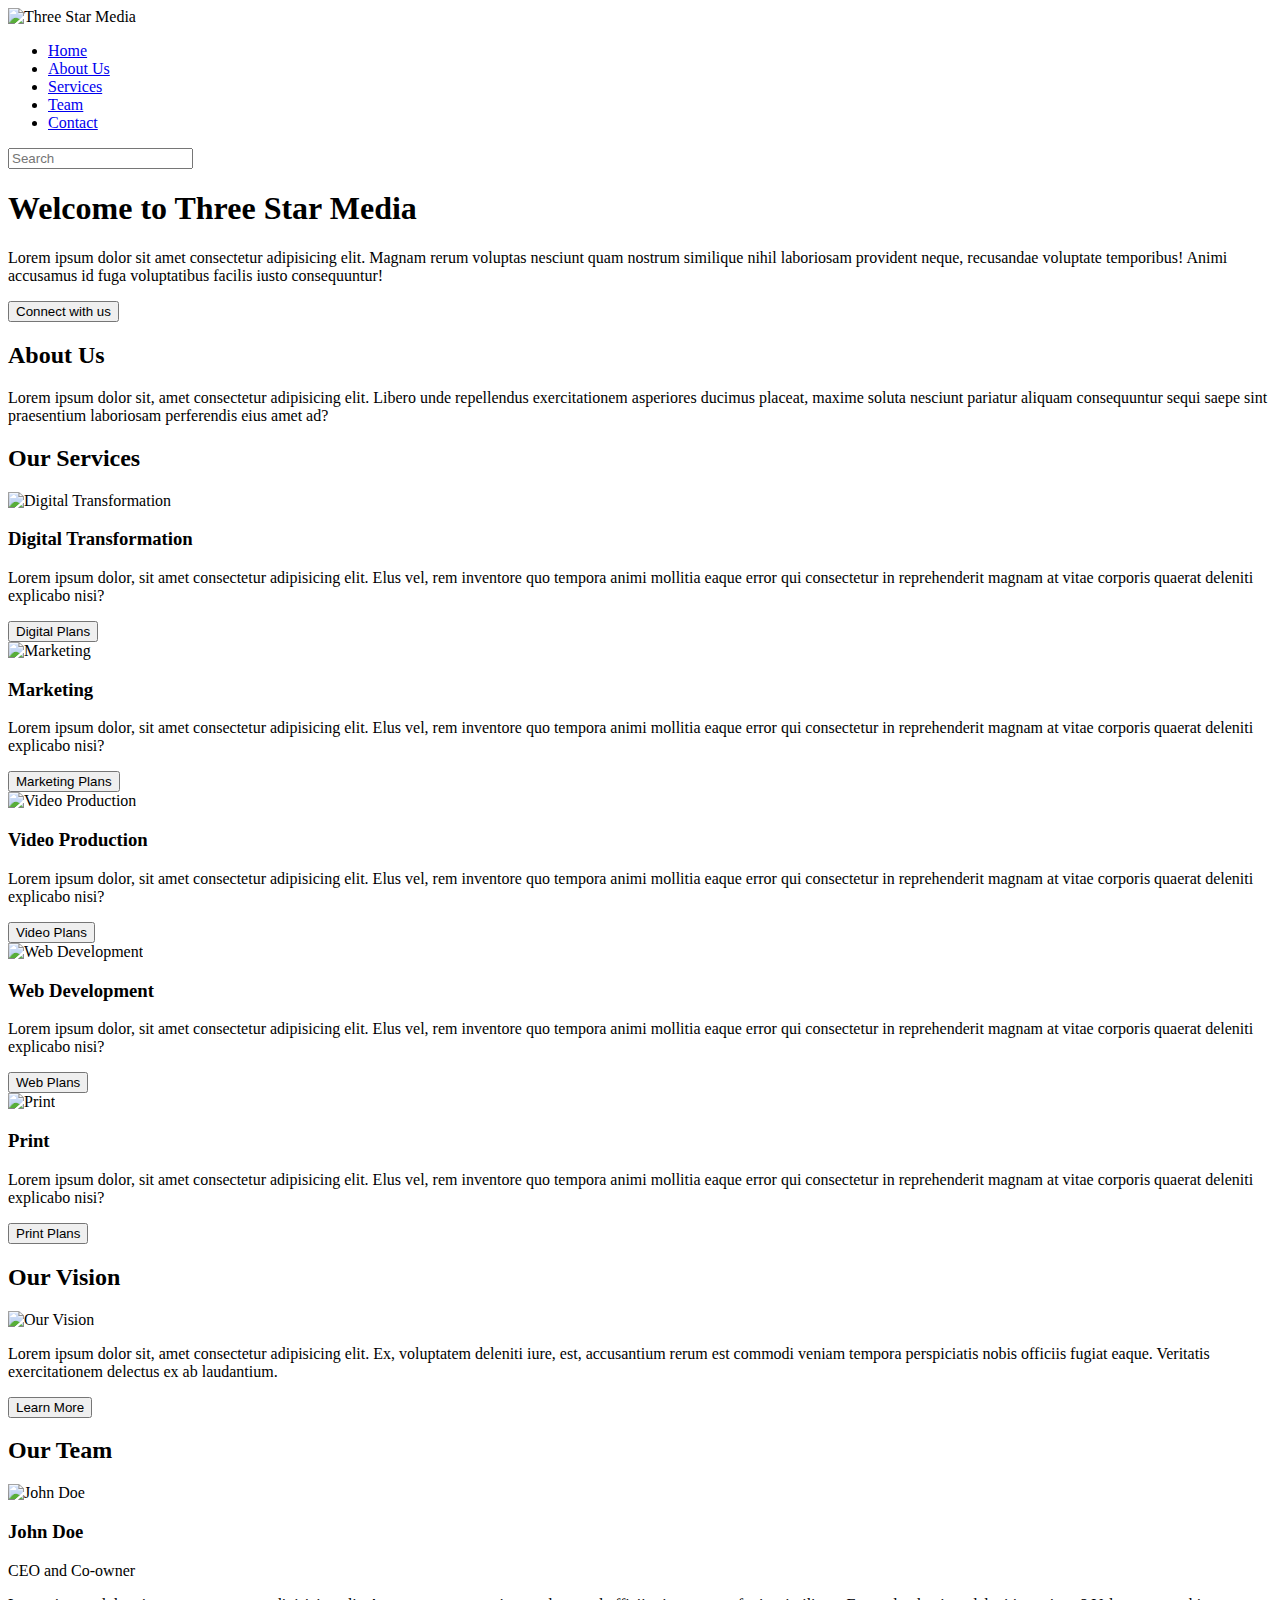
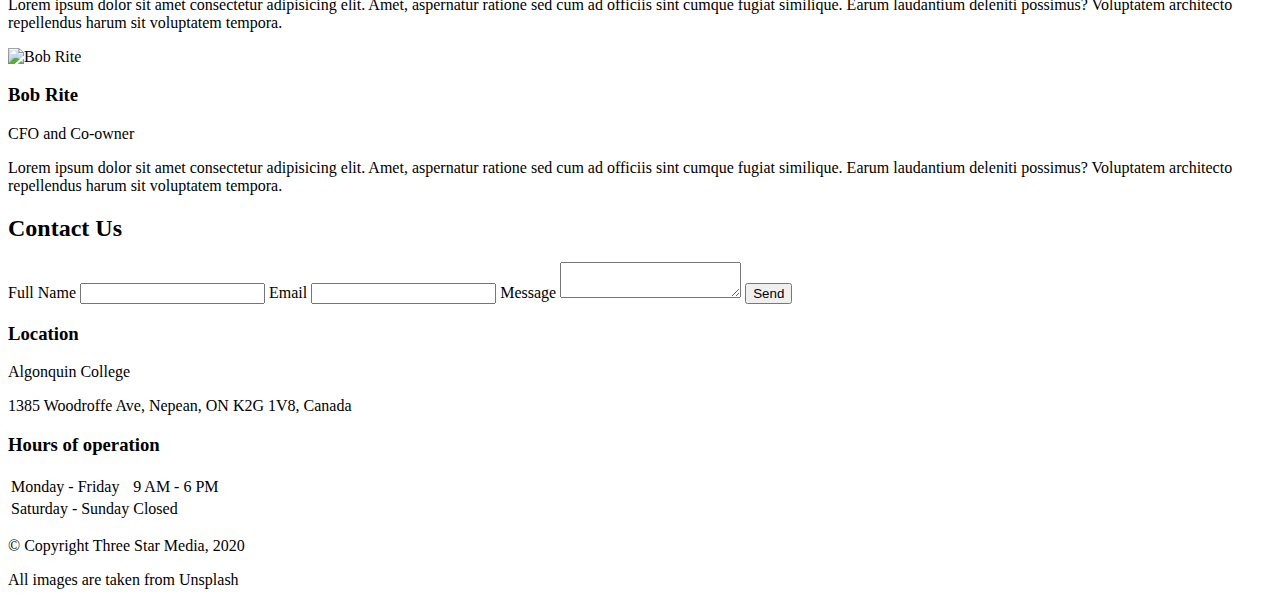
==== final-project/index.html @ f493f19f "update" ====
<!DOCTYPE html>
<html lang="en">
<head>
    <meta charset="UTF-8">
    <meta name="viewport" content="width=device-width, initial-scale=1.0">
    <title>Three Star Media</title>
    <link rel="stylesheet" href="styles.css">
</head>
<body>
    <header>
        <div class="header-container">
            <div class="logo">
                <img src="Images/logo.png" alt="Three Star Media">
            </div>
            <nav>
                <ul>
                    <li><a href="#">Home</a></li>
                    <li><a href="#">About Us</a></li>
                    <li><a href="#">Services</a></li>
                    <li><a href="#">Team</a></li>
                    <li><a href="#">Contact</a></li>
                </ul>
            </nav>
            <div class="search">
                <input type="text" placeholder="Search">
            </div>
        </div>
    </header>

    <main>
        <section class="welcome">
            <div class="welcome-container">
                <h1>Welcome to Three Star Media</h1>
                <p>Lorem ipsum dolor sit amet consectetur adipisicing elit. Magnam rerum voluptas nesciunt quam nostrum similique nihil laboriosam provident neque, recusandae voluptate temporibus! Animi accusamus id fuga voluptatibus facilis iusto consequuntur!</p>
                <button class="connect-button">Connect with us</button>
            </div>
        </section>
        <section class="about-us">
            <h2>About Us</h2>
            <p>Lorem ipsum dolor sit, amet consectetur adipisicing elit. Libero unde repellendus exercitationem asperiores ducimus placeat, maxime soluta nesciunt pariatur aliquam consequuntur sequi saepe sint praesentium laboriosam perferendis eius amet ad?</p>
        </section>
        <section class="services">
            <h2>Our Services</h2>
            <div class="service-item">
                <img src="Images/digital.jpg" alt="Digital Transformation">
                <div class="text-overlay">
                    <h3>Digital Transformation</h3>
                    <p>Lorem ipsum dolor, sit amet consectetur adipisicing elit. Elus vel, rem inventore quo tempora animi mollitia eaque error qui consectetur in reprehenderit magnam at vitae corporis quaerat deleniti explicabo nisi?</p>
                    <button>Digital Plans</button>
                </div>
            </div>
            <div class="service-item">
                <img src="Images/marketing.jpg" alt="Marketing">
                <div class="text-overlay">
                    <h3>Marketing</h3>
                    <p>Lorem ipsum dolor, sit amet consectetur adipisicing elit. Elus vel, rem inventore quo tempora animi mollitia eaque error qui consectetur in reprehenderit magnam at vitae corporis quaerat deleniti explicabo nisi?</p>
                    <button>Marketing Plans</button>
                </div>
            </div>
            <div class="service-item">
                <img src="Images/video.jpg" alt="Video Production">
                <div class="text-overlay">
                    <h3>Video Production</h3>
                    <p>Lorem ipsum dolor, sit amet consectetur adipisicing elit. Elus vel, rem inventore quo tempora animi mollitia eaque error qui consectetur in reprehenderit magnam at vitae corporis quaerat deleniti explicabo nisi?</p>
                    <button>Video Plans</button>
                </div>
            </div>
            <div class="service-item">
                <img src="Images/web.jpg" alt="Web Development">
                <div class="text-overlay">
                    <h3>Web Development</h3>
                    <p>Lorem ipsum dolor, sit amet consectetur adipisicing elit. Elus vel, rem inventore quo tempora animi mollitia eaque error qui consectetur in reprehenderit magnam at vitae corporis quaerat deleniti explicabo nisi?</p>
                    <button>Web Plans</button>
                </div>
            </div>
            <div class="service-item">
                <img src="Images/print.jpg" alt="Print">
                <div class="text-overlay">
                    <h3>Print</h3>
                    <p>Lorem ipsum dolor, sit amet consectetur adipisicing elit. Elus vel, rem inventore quo tempora animi mollitia eaque error qui consectetur in reprehenderit magnam at vitae corporis quaerat deleniti explicabo nisi?</p>
                    <button>Print Plans</button>
                </div>
            </div>
        </section>
        <section class="vision">
            <h2>Our Vision</h2>
            <div class="vision-container">
                <img src="Images/vision.jpg" alt="Our Vision">
                <div class="text-overlay">
                    <p>Lorem ipsum dolor sit, amet consectetur adipisicing elit. Ex, voluptatem deleniti iure, est, accusantium rerum est commodi veniam tempora perspiciatis nobis officiis fugiat eaque. Veritatis exercitationem delectus ex ab laudantium.</p>
                    <button>Learn More</button>
                </div>
            </div>
        </section>
        <section class="team">
            <h2>Our Team</h2>
            <div class="team-member">
                <img src="Images/john.jpg" alt="John Doe">
                <div class="text-overlay">
                    <h3>John Doe</h3>
                    <p>CEO and Co-owner</p>
                    <p>Lorem ipsum dolor sit amet consectetur adipisicing elit. Amet, aspernatur ratione sed cum ad officiis sint cumque fugiat similique. Earum laudantium deleniti possimus? Voluptatem architecto repellendus harum sit voluptatem tempora.</p>
                </div>
            </div>
            <div class="team-member">
                <img src="Images/bob.jpg" alt="Bob Rite">
                <div class="text-overlay">
                    <h3>Bob Rite</h3>
                    <p>CFO and Co-owner</p>
                    <p>Lorem ipsum dolor sit amet consectetur adipisicing elit. Amet, aspernatur ratione sed cum ad officiis sint cumque fugiat similique. Earum laudantium deleniti possimus? Voluptatem architecto repellendus harum sit voluptatem tempora.</p>
                </div>
            </div>
        </section>
        <section class="contact-us">
            <h2>Contact Us</h2>
            <form action="#" method="post">
                <label for="name">Full Name</label>
                <input type="text" id="name" name="name">
                <label for="email">Email</label>
                <input type="email" id="email" name="email">
                <label for="message">Message</label>
                <textarea id="message" name="message"></textarea>
                <button type="submit">Send</button>
            </form>
            <div class="location">
                <h3>Location</h3>
                <p>Algonquin College</p>
                <p>1385 Woodroffe Ave, Nepean, ON K2G 1V8, Canada</p>
                <div id="map"></div>
            </div>
            <div class="hours">
                <h3>Hours of operation</h3>
                <table>
                    <tr>
                        <td>Monday - Friday</td>
                        <td>9 AM - 6 PM</td>
                    </tr>
                    <tr>
                        <td>Saturday - Sunday</td>
                        <td>Closed</td>
                    </tr>
                </table>
            </div>
        </section>
    </main>
    <footer>
        <p>&copy; Copyright Three Star Media, 2020</p>
        <p>All images are taken from Unsplash</p>
    </footer>
</body>
</html>
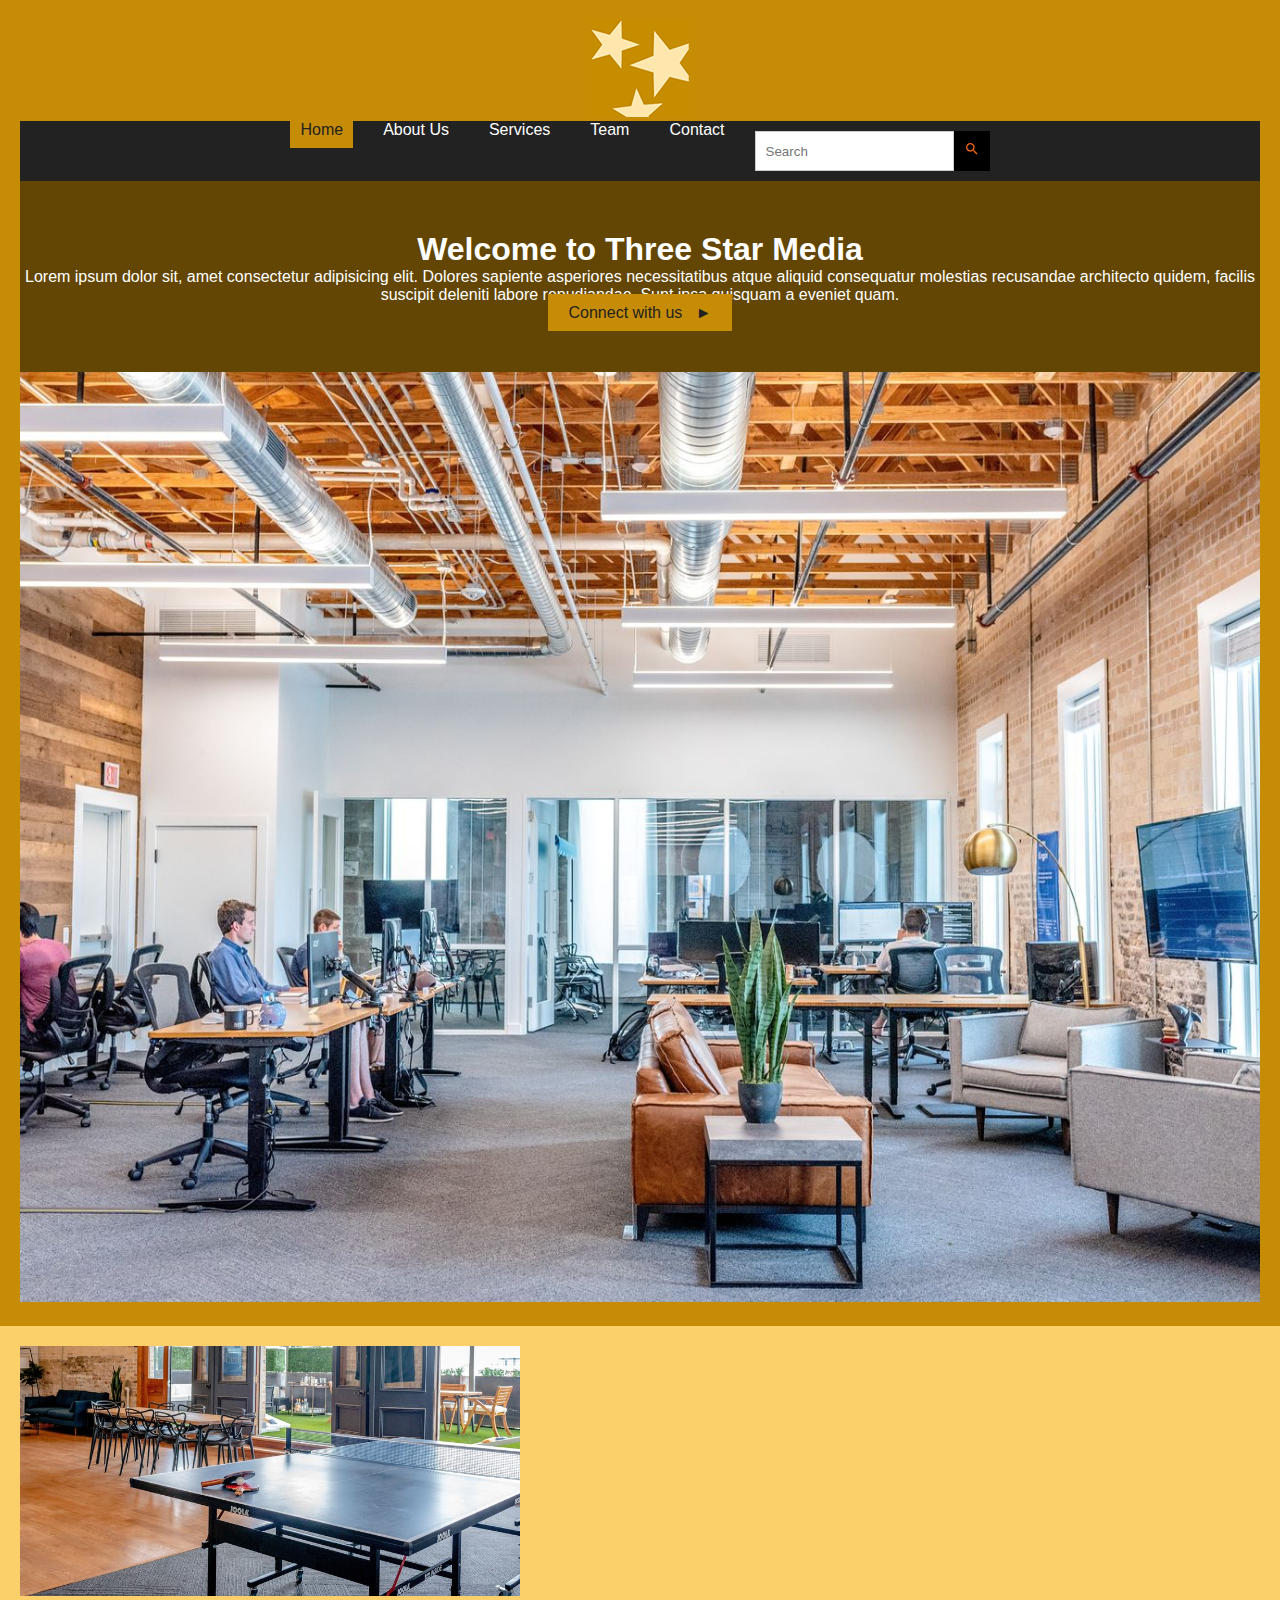
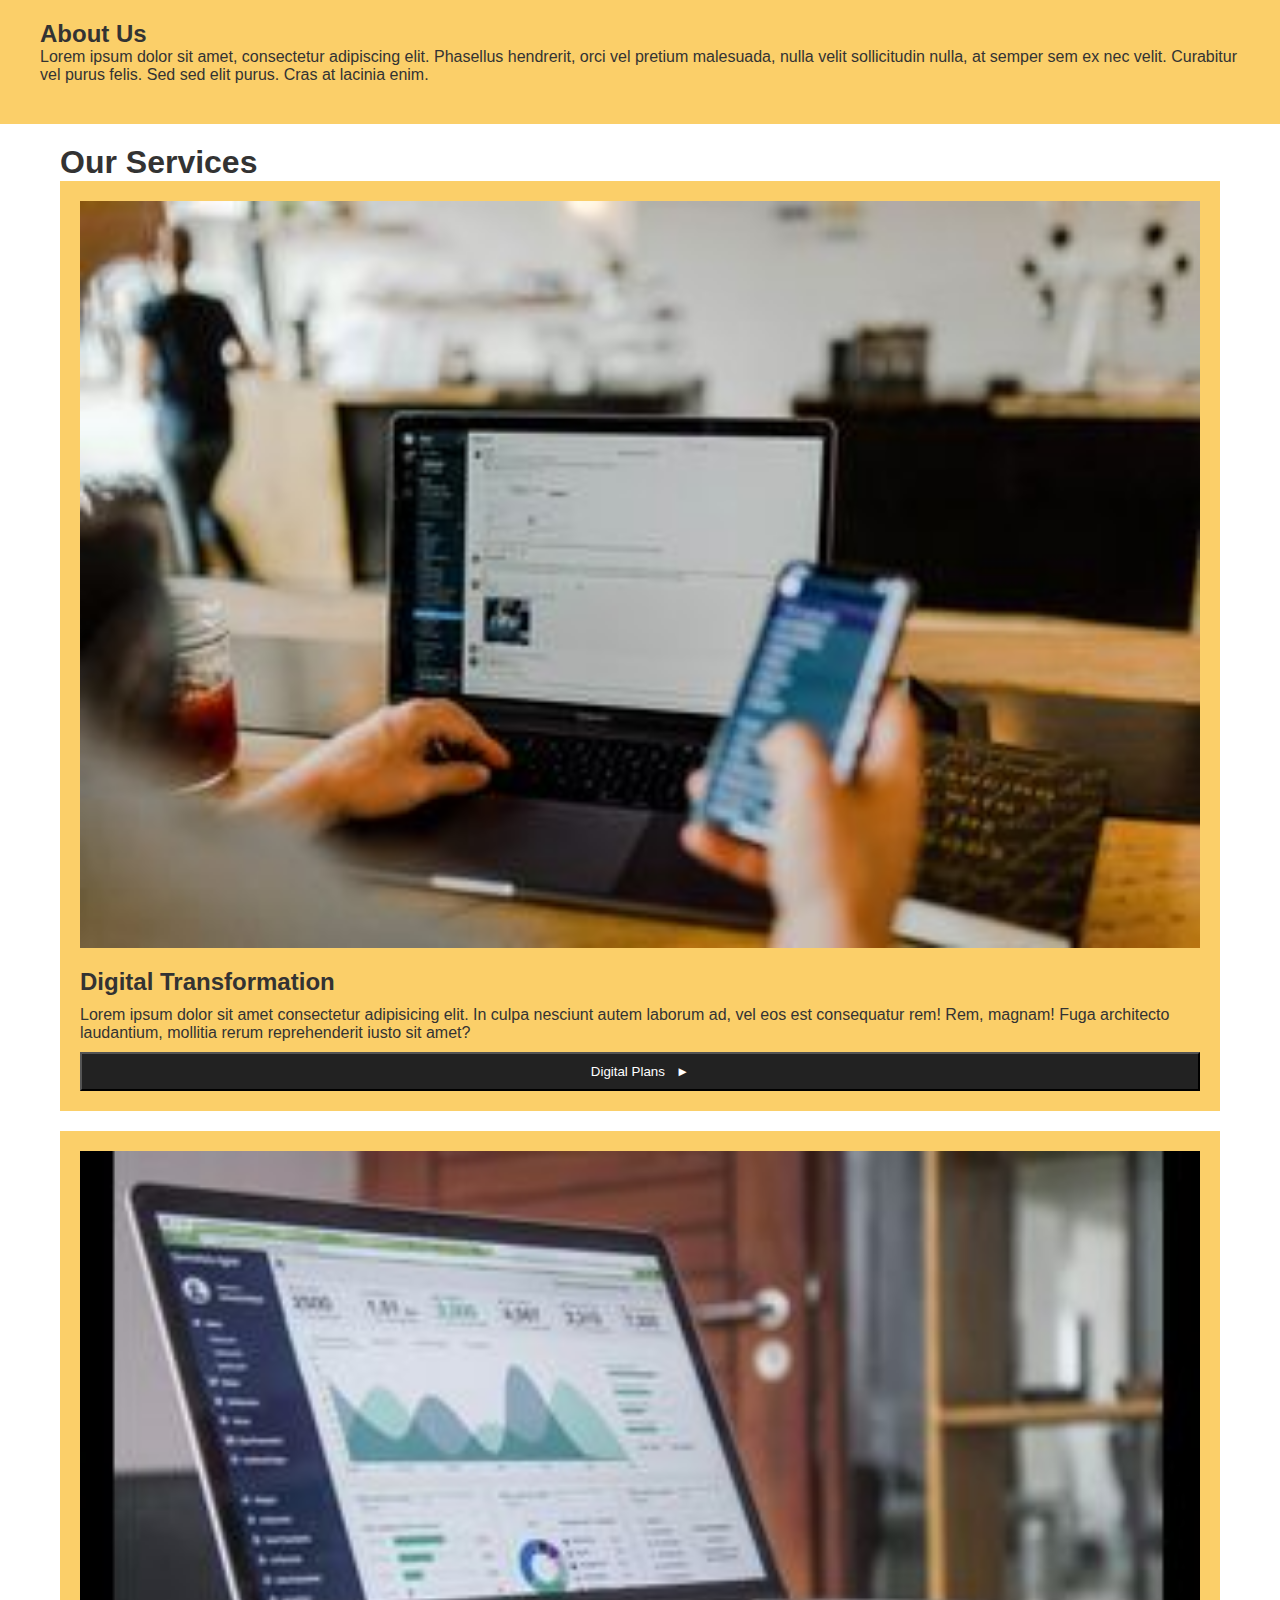
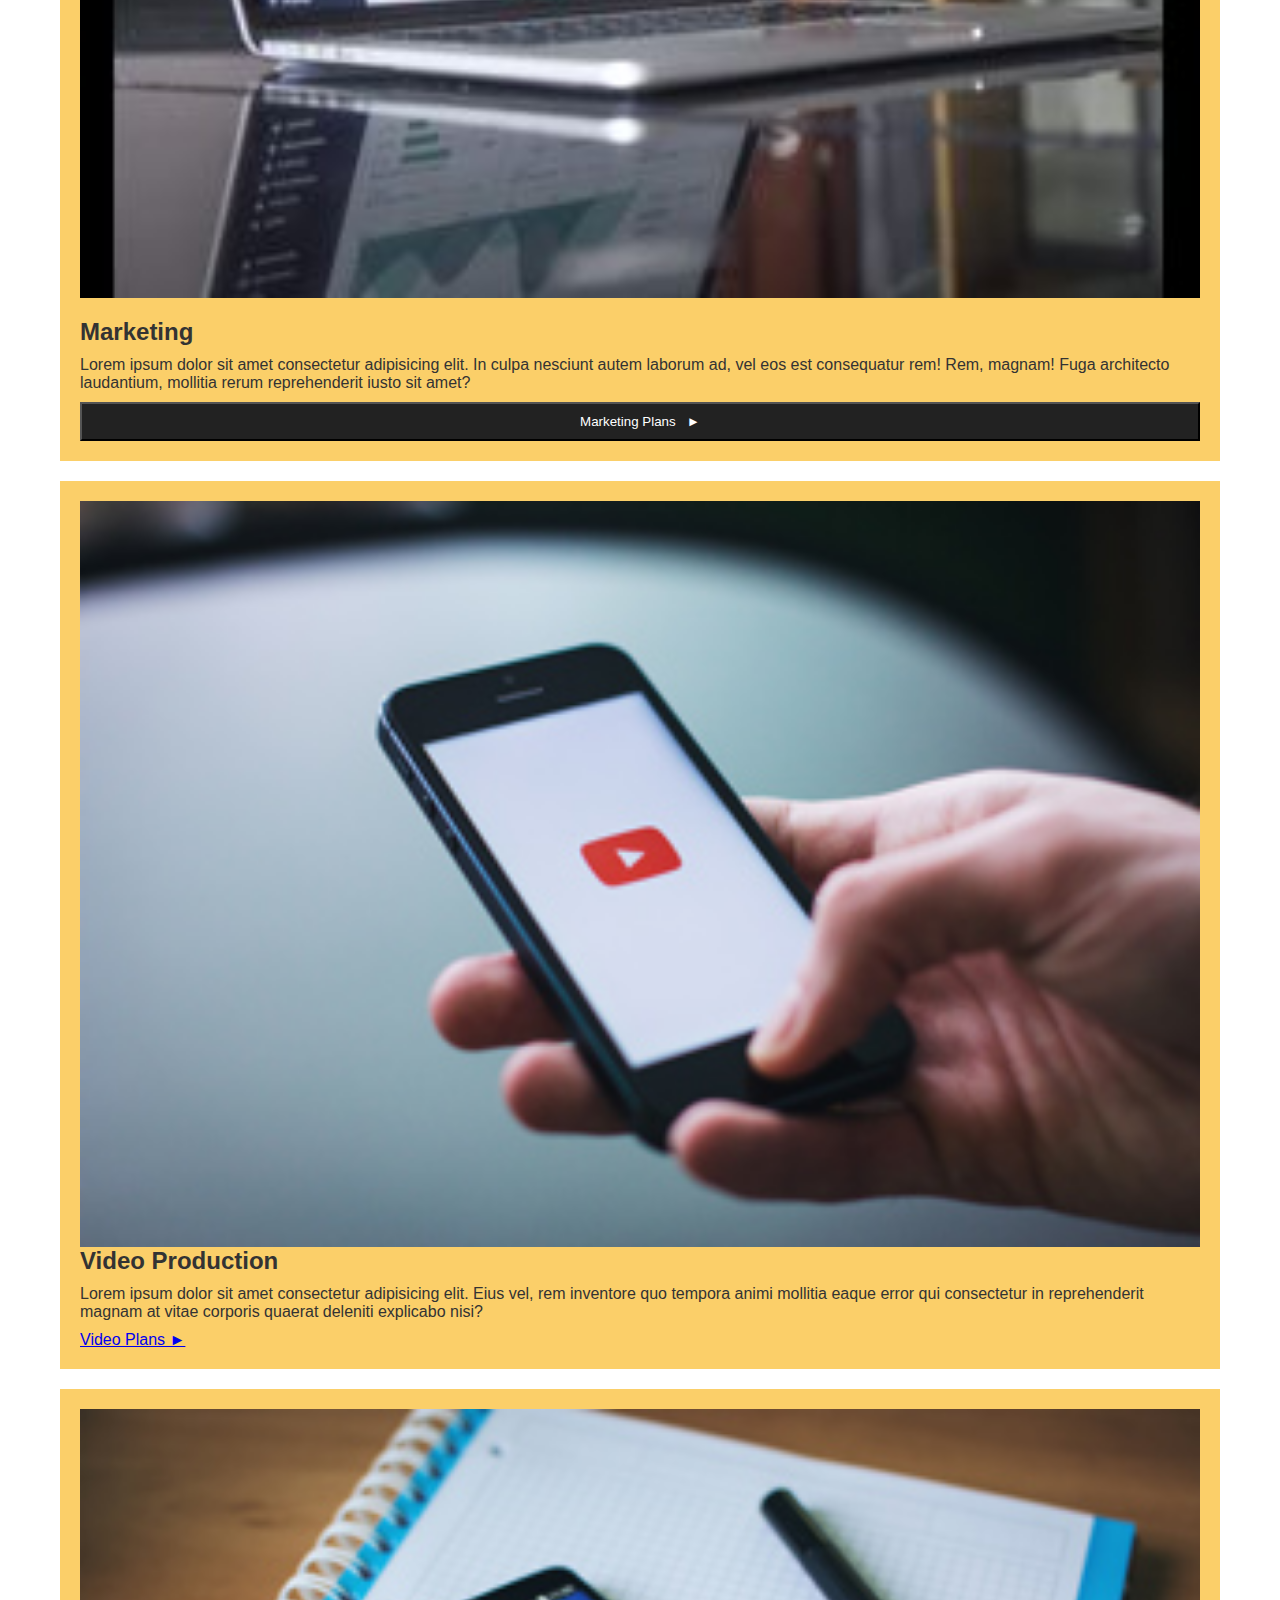
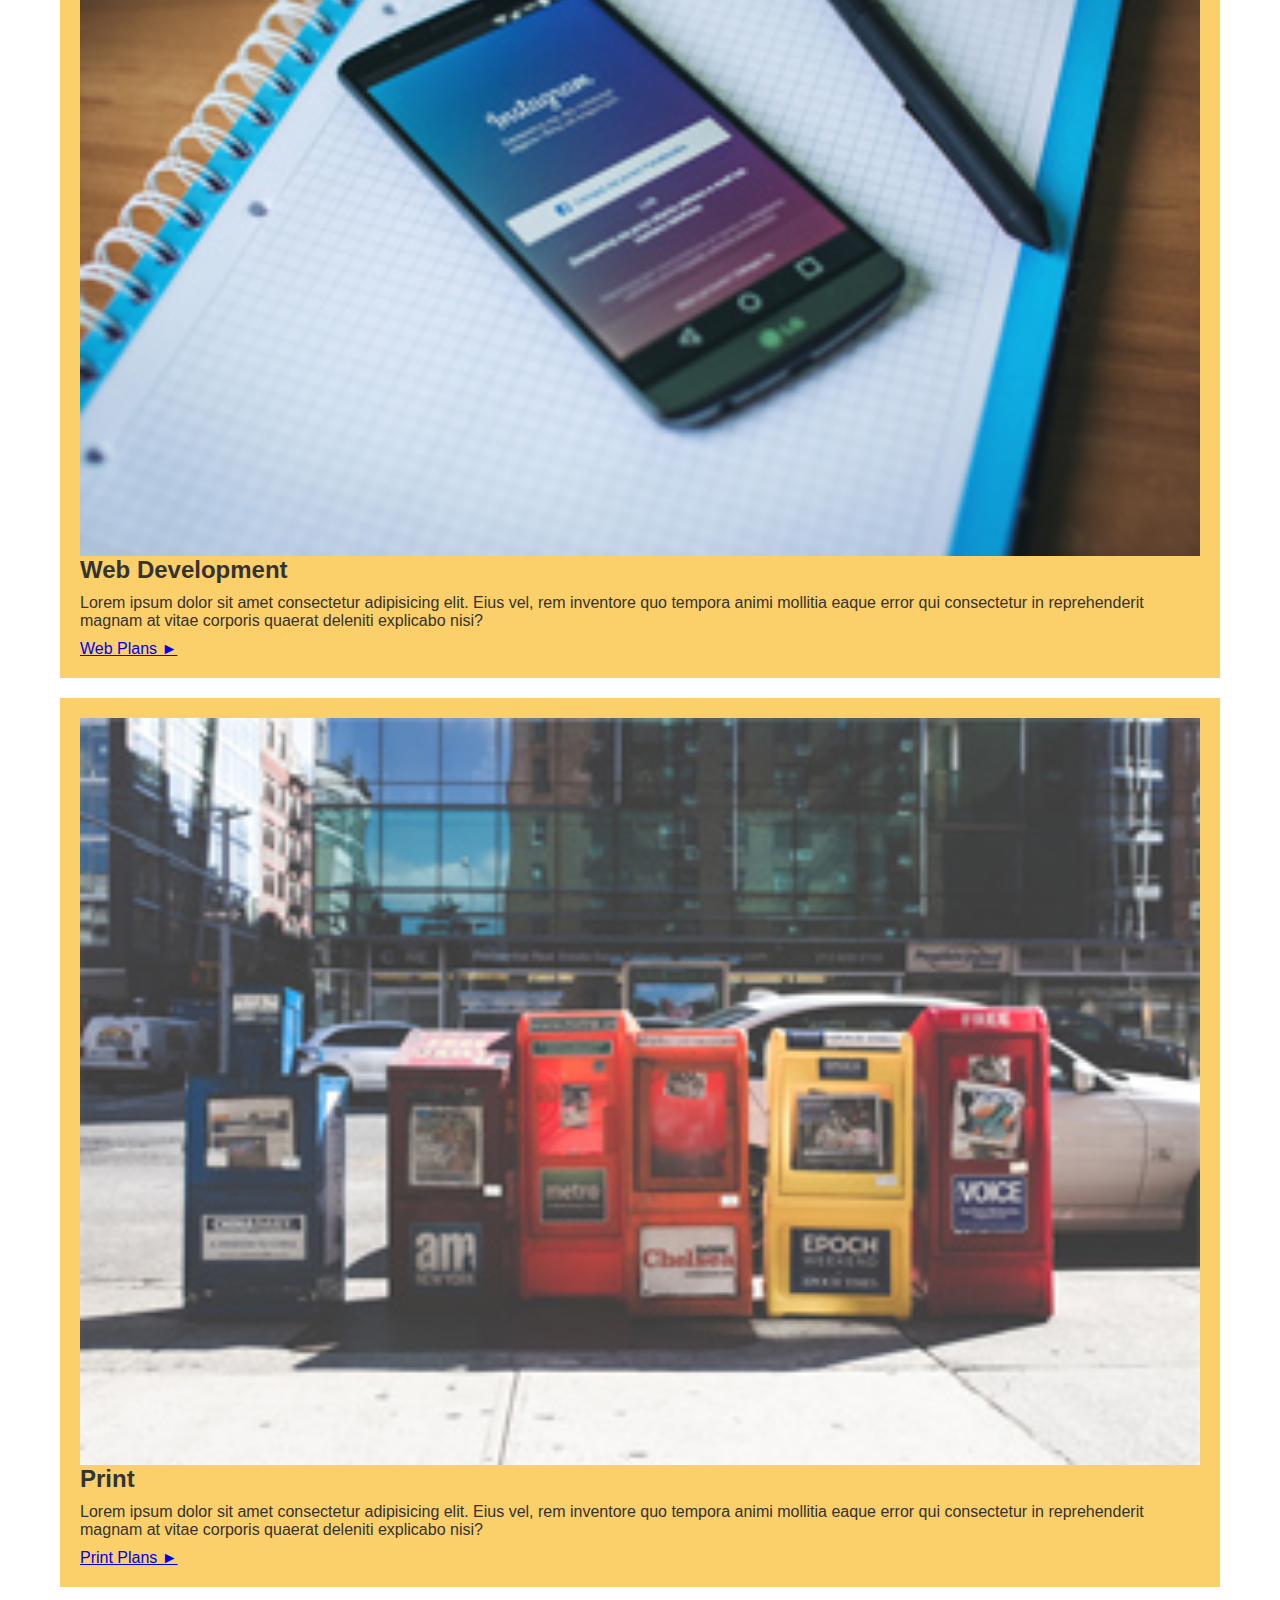
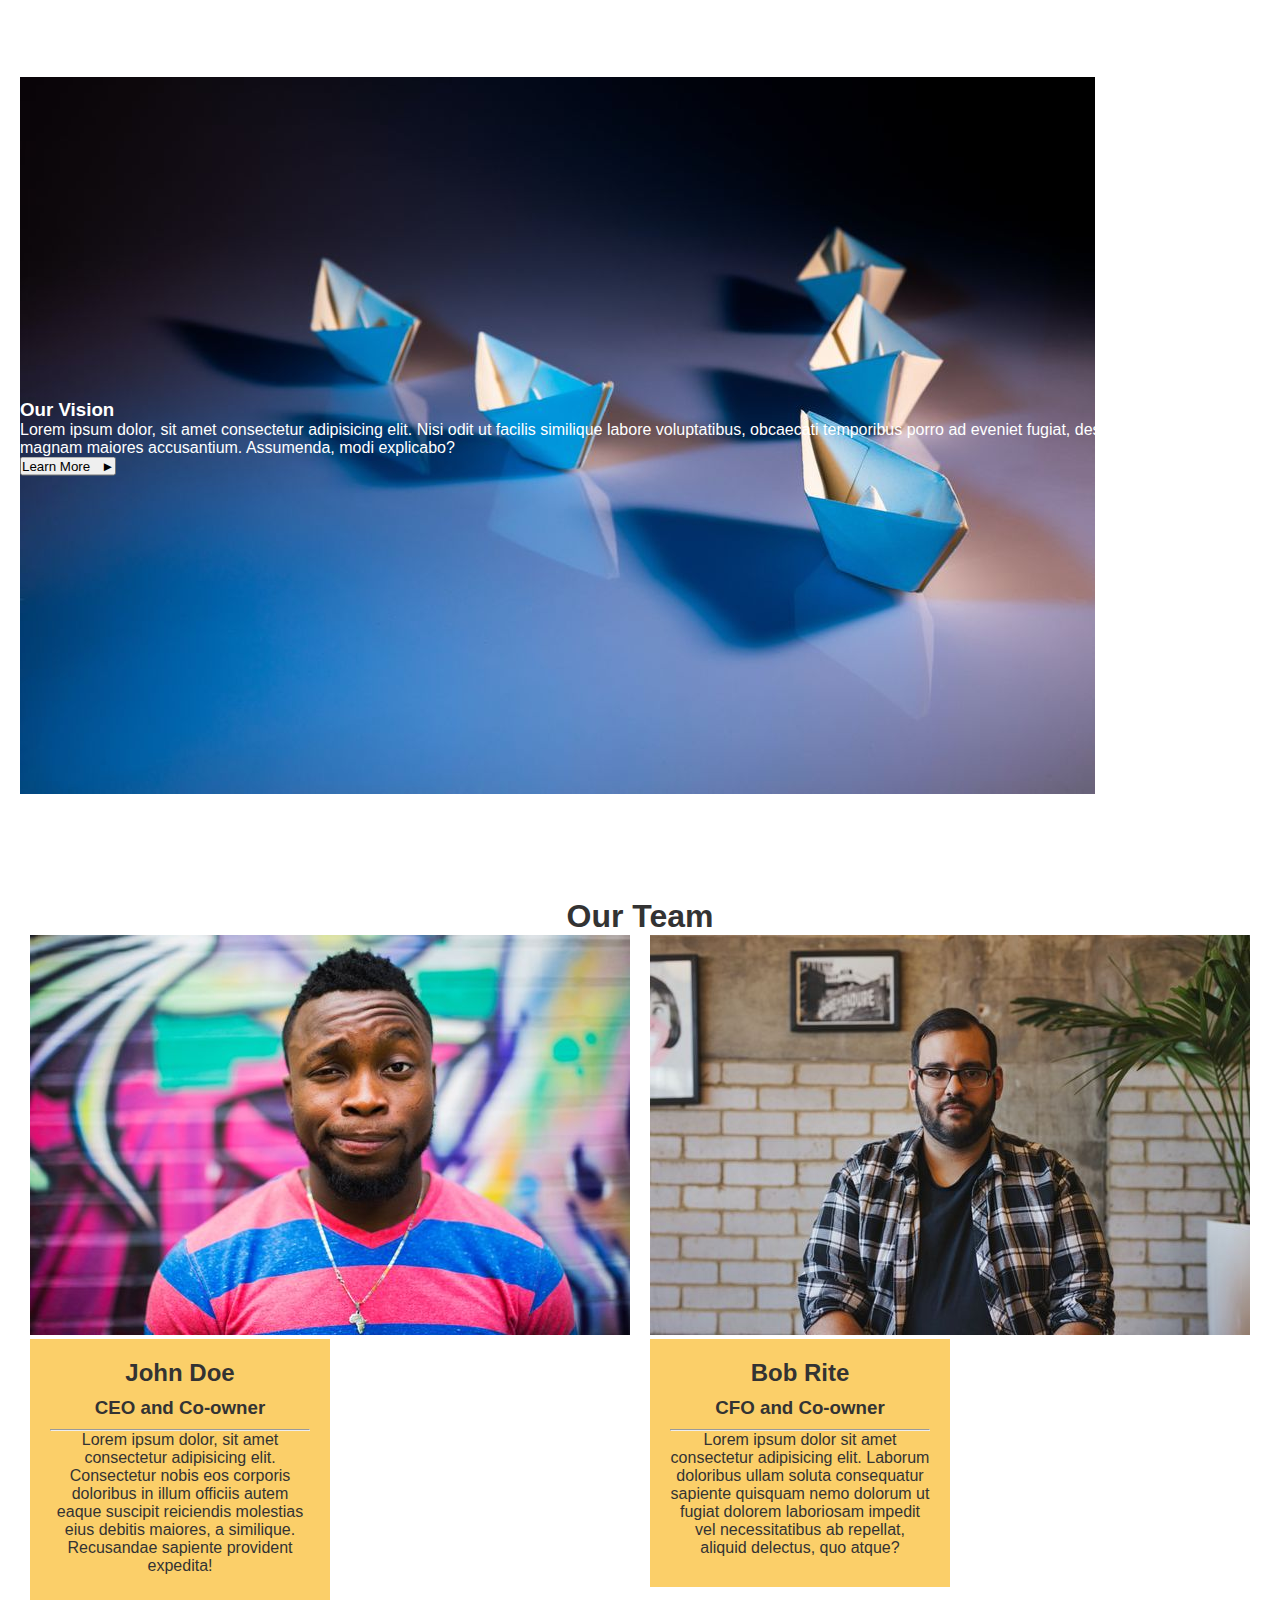
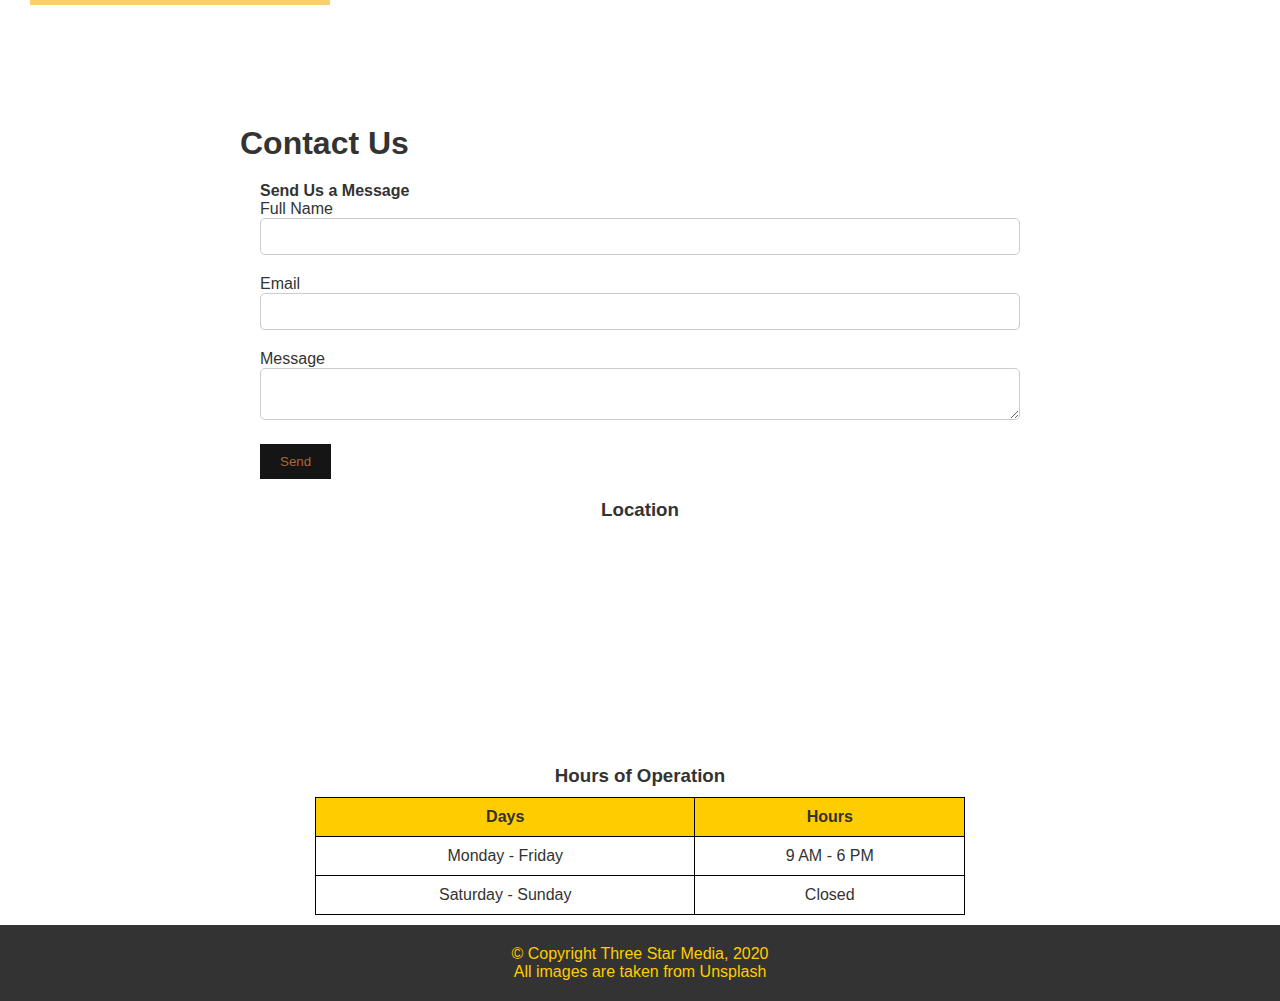
==== commit 246d1930: "complete" ====
--- a/final-project/index.html
+++ b/final-project/index.html
@@ -3,155 +3,163 @@
 <head>
     <meta charset="UTF-8">
     <meta name="viewport" content="width=device-width, initial-scale=1.0">
-    <title>Three Star Media</title>
-    <link rel="stylesheet" href="styles.css">
+    <title>Final Project</title>
+    <link href="css/main.css" rel="stylesheet">
 </head>
 <body>
     <header>
-        <div class="header-container">
-            <div class="logo">
-                <img src="Images/logo.png" alt="Three Star Media">
-            </div>
-            <nav>
-                <ul>
-                    <li><a href="#">Home</a></li>
-                    <li><a href="#">About Us</a></li>
-                    <li><a href="#">Services</a></li>
-                    <li><a href="#">Team</a></li>
-                    <li><a href="#">Contact</a></li>
-                </ul>
-            </nav>
-            <div class="search">
-                <input type="text" placeholder="Search">
-            </div>
+        <img src="images/logo.png" alt="logo">
+        <nav>
+            <ul>
+                <li><a href="#home" class="desired-class">Home</a></li>
+                <li><a href="#about">About Us</a></li>
+                <li><a href="#service">Services</a></li>
+                <li><a href="#team">Team</a></li>
+                <li><a href="#contact">Contact</a></li>
+                <li>
+                    <form class="search-form">
+                        <input type="text" placeholder="Search" class="search-input">
+                        <div class="search-button">
+                            <svg xmlns="http://www.w3.org/2000/svg" width="16" height="16" viewBox="0 0 24 24" class="search-icon">
+                                <path d="M15.5 14h-.79l-.28-.27a6.5 6.5 0 0 0 1.48-5.34c-.47-2.78-2.79-5-5.59-5.34a6.505 6.505 0 0 0-7.27 7.27c.34 2.8 2.56 5.12 5.34 5.59a6.5 6.5 0 0 0 5.34-1.48l.27.28v.79l4.25 4.25c.41.41 1.08.41 1.49 0 .41-.41.41-1.08 0-1.49L15.5 14zm-6 0C7.01 14 5 11.99 5 9.5S7.01 5 9.5 5 14 7.01 14 9.5 11.99 14 9.5 14z"/>
+                            </svg>
+                        </div>
+                    </form>
+                </li>
+            </ul>
+        </nav>
+        <div class="header-overlay">
+            <h1>Welcome to Three Star Media</h1>
+            <p>Lorem ipsum dolor sit, amet consectetur adipisicing elit. Dolores sapiente asperiores necessitatibus atque aliquid consequatur molestias recusandae architecto quidem, facilis suscipit deleniti labore repudiandae. Sunt ipsa quisquam a eveniet quam.</p>
+            <a href="#" class="connect-button">Connect with us &nbsp; &#9658;</a>
         </div>
+        <img src="images/main-banner.jpg" alt="main-banner" class="header-image">
     </header>
 
-    <main>
-        <section class="welcome">
-            <div class="welcome-container">
-                <h1>Welcome to Three Star Media</h1>
-                <p>Lorem ipsum dolor sit amet consectetur adipisicing elit. Magnam rerum voluptas nesciunt quam nostrum similique nihil laboriosam provident neque, recusandae voluptate temporibus! Animi accusamus id fuga voluptatibus facilis iusto consequuntur!</p>
-                <button class="connect-button">Connect with us</button>
-            </div>
-        </section>
-        <section class="about-us">
-            <h2>About Us</h2>
-            <p>Lorem ipsum dolor sit, amet consectetur adipisicing elit. Libero unde repellendus exercitationem asperiores ducimus placeat, maxime soluta nesciunt pariatur aliquam consequuntur sequi saepe sint praesentium laboriosam perferendis eius amet ad?</p>
-        </section>
-        <section class="services">
-            <h2>Our Services</h2>
-            <div class="service-item">
-                <img src="Images/digital.jpg" alt="Digital Transformation">
-                <div class="text-overlay">
-                    <h3>Digital Transformation</h3>
-                    <p>Lorem ipsum dolor, sit amet consectetur adipisicing elit. Elus vel, rem inventore quo tempora animi mollitia eaque error qui consectetur in reprehenderit magnam at vitae corporis quaerat deleniti explicabo nisi?</p>
-                    <button>Digital Plans</button>
-                </div>
-            </div>
-            <div class="service-item">
-                <img src="Images/marketing.jpg" alt="Marketing">
-                <div class="text-overlay">
-                    <h3>Marketing</h3>
-                    <p>Lorem ipsum dolor, sit amet consectetur adipisicing elit. Elus vel, rem inventore quo tempora animi mollitia eaque error qui consectetur in reprehenderit magnam at vitae corporis quaerat deleniti explicabo nisi?</p>
-                    <button>Marketing Plans</button>
-                </div>
-            </div>
-            <div class="service-item">
-                <img src="Images/video.jpg" alt="Video Production">
-                <div class="text-overlay">
-                    <h3>Video Production</h3>
-                    <p>Lorem ipsum dolor, sit amet consectetur adipisicing elit. Elus vel, rem inventore quo tempora animi mollitia eaque error qui consectetur in reprehenderit magnam at vitae corporis quaerat deleniti explicabo nisi?</p>
-                    <button>Video Plans</button>
-                </div>
-            </div>
-            <div class="service-item">
-                <img src="Images/web.jpg" alt="Web Development">
-                <div class="text-overlay">
-                    <h3>Web Development</h3>
-                    <p>Lorem ipsum dolor, sit amet consectetur adipisicing elit. Elus vel, rem inventore quo tempora animi mollitia eaque error qui consectetur in reprehenderit magnam at vitae corporis quaerat deleniti explicabo nisi?</p>
-                    <button>Web Plans</button>
-                </div>
-            </div>
-            <div class="service-item">
-                <img src="Images/print.jpg" alt="Print">
-                <div class="text-overlay">
-                    <h3>Print</h3>
-                    <p>Lorem ipsum dolor, sit amet consectetur adipisicing elit. Elus vel, rem inventore quo tempora animi mollitia eaque error qui consectetur in reprehenderit magnam at vitae corporis quaerat deleniti explicabo nisi?</p>
-                    <button>Print Plans</button>
+    <main id="home">
+        <section id="about">
+            <div class="about-container">
+                <img src="images/about-us.jpg" alt="About Us" class="about-image">
+                <div class="about-text">
+                    <h2>About Us</h2>
+                    <p>Lorem ipsum dolor sit amet, consectetur adipiscing elit. Phasellus hendrerit, orci vel pretium malesuada, nulla velit sollicitudin nulla, at semper sem ex nec velit. Curabitur vel purus felis. Sed sed elit purus. Cras at lacinia enim.</p>
                 </div>
             </div>
         </section>
-        <section class="vision">
-            <h2>Our Vision</h2>
-            <div class="vision-container">
-                <img src="Images/vision.jpg" alt="Our Vision">
+
+        <section id="service">
+            <h1>Our Services</h1>
+            <div class="service-item" style="background-color: #fbcf69;">
+                <img src="images/digital.jpg" alt="Digital Transformation" class="section-image">
+                <h2>Digital Transformation</h2>
+                <p class="section-text">Lorem ipsum dolor sit amet consectetur adipisicing elit. In culpa nesciunt autem laborum ad, vel eos est consequatur rem! Rem, magnam! Fuga architecto laudantium, mollitia rerum reprehenderit iusto sit amet?</p>
+                <button class="button">Digital Plans &nbsp; &#9658;</button>
+            </div>
+            <div class="service-item" style="background-color: #fbcf69;">
+                <img src="images/marketing.jpg" alt="Marketing" class="section-image">
+                <h2>Marketing</h2>
+                <p class="section-text">Lorem ipsum dolor sit amet consectetur adipisicing elit. In culpa nesciunt autem laborum ad, vel eos est consequatur rem! Rem, magnam! Fuga architecto laudantium, mollitia rerum reprehenderit iusto sit amet?</p>
+                <button class="button">Marketing Plans &nbsp; &#9658;</button>
+            </div>
+            <div class="service-item">
+                <img src="images/video.jpg" alt="Video Production">
+                <h2>Video Production</h2>
+                <p>Lorem ipsum dolor sit amet consectetur adipisicing elit. Eius vel, rem inventore quo tempora animi mollitia eaque error qui consectetur in reprehenderit magnam at vitae corporis quaerat deleniti explicabo nisi?</p>
+                <a href="#" class="service-button">Video Plans &#9658;</a>
+            </div>
+            <div class="service-item">
+                <img src="images/web.jpg" alt="Web Development">
+                <h2>Web Development</h2>
+                <p>Lorem ipsum dolor sit amet consectetur adipisicing elit. Eius vel, rem inventore quo tempora animi mollitia eaque error qui consectetur in reprehenderit magnam at vitae corporis quaerat deleniti explicabo nisi?</p>
+                <a href="#" class="service-button">Web Plans &#9658;</a>
+            </div>
+            <div class="service-item">
+                <img src="images/print.jpg" alt="Print">
+                <h2>Print</h2>
+                <p>Lorem ipsum dolor sit amet consectetur adipisicing elit. Eius vel, rem inventore quo tempora animi mollitia eaque error qui consectetur in reprehenderit magnam at vitae corporis quaerat deleniti explicabo nisi?</p>
+                <a href="#" class="service-button">Print Plans &#9658;</a>
+            </div>
+        </section>
+
+        <section id="vision">
+            <div class="vision-overlay">
+                <img src="images/vision.jpg" alt="vision">
                 <div class="text-overlay">
-                    <p>Lorem ipsum dolor sit, amet consectetur adipisicing elit. Ex, voluptatem deleniti iure, est, accusantium rerum est commodi veniam tempora perspiciatis nobis officiis fugiat eaque. Veritatis exercitationem delectus ex ab laudantium.</p>
-                    <button>Learn More</button>
+                    <h3>Our Vision</h3>
+                    <p>Lorem ipsum dolor, sit amet consectetur adipisicing elit. Nisi odit ut facilis similique labore voluptatibus, obcaecati temporibus porro ad eveniet fugiat, deserunt debitis dolores magnam maiores accusantium. Assumenda, modi explicabo?</p>
+                    <button class="learn-more">Learn More &nbsp; &#9658;</button>
                 </div>
             </div>
         </section>
-        <section class="team">
-            <h2>Our Team</h2>
-            <div class="team-member">
-                <img src="Images/john.jpg" alt="John Doe">
-                <div class="text-overlay">
-                    <h3>John Doe</h3>
-                    <p>CEO and Co-owner</p>
-                    <p>Lorem ipsum dolor sit amet consectetur adipisicing elit. Amet, aspernatur ratione sed cum ad officiis sint cumque fugiat similique. Earum laudantium deleniti possimus? Voluptatem architecto repellendus harum sit voluptatem tempora.</p>
+
+        <section id="team">
+            <h1>Our Team</h1>
+            <div class="team-container">
+                <div class="team-member">
+                    <img src="images/john.jpg" alt="John Doe" class="section-image">
+                    <div class="team-content">
+                        <h2>John Doe</h2>
+                        <h3>CEO and Co-owner</h3>
+                        <hr>
+                        <p>Lorem ipsum dolor, sit amet consectetur adipisicing elit. Consectetur nobis eos corporis doloribus in illum officiis autem eaque suscipit reiciendis molestias eius debitis maiores, a similique. Recusandae sapiente provident expedita!</p>
+                    </div>
                 </div>
-            </div>
-            <div class="team-member">
-                <img src="Images/bob.jpg" alt="Bob Rite">
-                <div class="text-overlay">
-                    <h3>Bob Rite</h3>
-                    <p>CFO and Co-owner</p>
-                    <p>Lorem ipsum dolor sit amet consectetur adipisicing elit. Amet, aspernatur ratione sed cum ad officiis sint cumque fugiat similique. Earum laudantium deleniti possimus? Voluptatem architecto repellendus harum sit voluptatem tempora.</p>
+                <div class="team-member">
+                    <img src="images/bob.jpg" alt="Bob Rite" class="section-image">
+                    <div class="team-content">
+                        <h2>Bob Rite</h2>
+                        <h3>CFO and Co-owner</h3>
+                        <hr>
+                        <p>Lorem ipsum dolor sit amet consectetur adipisicing elit. Laborum doloribus ullam soluta consequatur sapiente quisquam nemo dolorum ut fugiat dolorem laboriosam impedit vel necessitatibus ab repellat, aliquid delectus, quo atque?</p>
+                    </div>
                 </div>
             </div>
         </section>
-        <section class="contact-us">
-            <h2>Contact Us</h2>
-            <form action="#" method="post">
-                <label for="name">Full Name</label>
-                <input type="text" id="name" name="name">
-                <label for="email">Email</label>
-                <input type="email" id="email" name="email">
-                <label for="message">Message</label>
-                <textarea id="message" name="message"></textarea>
-                <button type="submit">Send</button>
-            </form>
-            <div class="location">
-                <h3>Location</h3>
-                <p>Algonquin College</p>
-                <p>1385 Woodroffe Ave, Nepean, ON K2G 1V8, Canada</p>
-                <div id="map"></div>
-            </div>
-            <div class="hours">
-                <h3>Hours of operation</h3>
-                <table>
-                    <tr>
-                        <td>Monday - Friday</td>
-                        <td>9 AM - 6 PM</td>
-                    </tr>
-                    <tr>
-                        <td>Saturday - Sunday</td>
-                        <td>Closed</td>
-                    </tr>
-                </table>
+
+        <section id="contact">
+            <h1>Contact Us</h1>
+            <div class="contact-container">
+                <div class="contact-form">
+                    <h4>Send Us a Message</h4>
+                    <form>
+                        <label for="name">Full Name</label>
+                        <input type="text" id="name" name="name" required>
+                        <label for="email">Email</label>
+                        <input type="email" id="email" name="email" required>
+                        <label for="message">Message</label>
+                        <textarea id="message" name="message" required></textarea>
+                        <button type="submit">Send</button>
+                    </form>
+                </div>
+                <div class="contact-location">
+                    <h3>Location</h3>
+                    <iframe class="map" src="https://www.google.com/maps/embed?pb=!1m18!1m12!1m3!1d44863.11128251141!2d-75.78994462089841!3d45.34993349999998!2m3!1f0!2f0!3f0!3m2!1i1024!2i768!4f13.1!3m3!1m2!1s0x4cce0718cc4a6ad7%3A0xc6cc467725843e2b!2sAlgonquin%20College%20-%20Ottawa%20Campus!5e0!3m2!1sen!2sca!4v1711955627837!5m2!1sen!2sca" style="border:0;" allowfullscreen="" loading="lazy" referrerpolicy="no-referrer-when-downgrade"></iframe>
+                </div>
             </div>
         </section>
+
+        <section class="hour">
+            <h3>Hours of Operation</h3>
+            <table>
+                <tr>
+                    <th>Days</th>
+                    <th>Hours</th>
+                </tr>
+                <tr>
+                    <td>Monday - Friday</td>
+                    <td>9 AM - 6 PM</td>
+                </tr>
+                <tr>
+                    <td>Saturday - Sunday</td>
+                    <td>Closed</td>
+                </tr>
+            </table>
+        </section>
     </main>
+
     <footer>
         <p>&copy; Copyright Three Star Media, 2020</p>
         <p>All images are taken from Unsplash</p>
     </footer>
 </body>
 </html>
-
-
-
-
-
-
--- a/final-project/css/main.css
+++ b/final-project/css/main.css
@@ -0,0 +1,262 @@
+/* Reset and Base Styles */
+* {
+    margin: 0;
+    padding: 0;
+    box-sizing: border-box;
+  }
+  
+  html, body {
+    font-family: 'Open Sans', sans-serif;
+    background-color: #ffffff;
+    color: #333;
+    width: 100%;
+    height: 100%;
+  }
+  
+  /* Header Styles */
+  header {
+    background-color: #c78c06;
+    padding: 20px;
+    text-align: center;
+  }
+  
+  header img.logo {
+    max-width: 100px;
+    height: auto;
+    margin: 0 auto;
+  }
+  
+  header nav ul {
+    list-style: none;
+    display: flex;
+    justify-content: center;
+    background-color: #222;
+  }
+  
+  header nav ul li {
+    margin: 0 10px;
+  }
+  
+  header nav ul li a {
+    color: #fff;
+    text-decoration: none;
+    padding: 10px;
+  }
+  
+  header nav ul li a.desired-class {
+    background-color: #c78c06;
+    color: #222;
+  }
+  
+  /* Search Form Styles */
+  .search-form {
+    display: flex;
+    justify-content: center;
+    padding: 10px 0;
+  }
+  
+  .search-input {
+    padding: 10px;
+    border: 1px solid #ccc;
+    flex: 1;
+  }
+  
+  .search-button {
+    background-color: #000;
+    color: #fff;
+    padding: 10px;
+    border: none;
+  }
+  
+  .search-icon {
+    fill: #f1660f;
+  }
+  
+  /* Header Overlay Styles */
+  .header-overlay {
+    position: relative;
+    background-color: rgba(0, 0, 0, 0.5);
+    color: #fff;
+    text-align: center;
+    padding: 50px 0;
+  }
+  
+  .header-image {
+    width: 100%;
+    height: auto;
+  }
+  
+  .connect-button {
+    background-color: #c78c06;
+    color: #222;
+    padding: 10px 20px;
+    text-decoration: none;
+    margin-top: 20px;
+  }
+  
+  /* About Section */
+  #about {
+    display: flex;
+    flex-wrap: wrap;
+    background-color: #fbcf69;
+    padding: 20px;
+    text-align: left;
+  }
+  
+  .about-image {
+    max-width: 500px;
+    height: auto;
+    flex: 1 1 50%;
+  }
+  
+  .about-text {
+    flex: 1 1 50%;
+    padding: 20px;
+  }
+  
+  /* Service Section */
+  #service {
+    max-width: 1200px;
+    margin: 0 auto;
+    padding: 20px;
+    text-align: left;
+  }
+  
+  .service-item {
+    background-color: #fbcf69;
+    padding: 20px;
+    margin-bottom: 20px;
+    display: flex;
+    flex-direction: column;
+  }
+  
+  .service-item img.section-image {
+    width: 100%;
+    height: auto;
+    margin-bottom: 20px;
+  }
+  
+  .service-item h2, .service-item p {
+    margin-bottom: 10px;
+  }
+  
+  .button {
+    background-color: #222;
+    color: #fff;
+    padding: 10px 20px;
+    text-decoration: none;
+    display: inline-block;
+    transition: background-color 0.3s ease;
+  }
+  
+  .button:hover {
+    background-color: #444;
+  }
+  
+  /* Vision Section */
+  #vision {
+    position: relative;
+    text-align: left;
+    color: #fff;
+  }
+  
+  .vision-overlay {
+    background-image: url('images/vision.jpg');
+    background-size: cover;
+    background-position: center;
+    padding: 50px 20px;
+  }
+  
+  .text-overlay {
+    position: absolute;
+    top: 50%;
+    left: 20px;
+    transform: translateY(-50%);
+  }
+  
+  /* Team Section */
+  #team {
+    background-color: #fff;
+    padding: 50px 20px;
+    text-align: center;
+  }
+  
+  .team-container {
+    display: flex;
+    flex-wrap: wrap;
+    justify-content: space-around;
+  }
+  
+  .team-content {
+    background-color: #fbcf69;
+    padding: 20px;
+    margin-bottom: 20px;
+    width: 100%;
+    max-width: 300px;
+  }
+  
+  .team-content h2, .team-content h3, .team-content p {
+    margin-bottom: 10px;
+  }
+  
+  /* Contact Section */
+  #contact {
+    max-width: 900px;
+    margin: 0 auto;
+    padding: 50px;
+  }
+  
+  .contact-container {
+    background-color: #fff;
+    padding: 20px;
+  }
+  
+  .contact-form input, .contact-form textarea {
+    width: 100%;
+    padding: 10px;
+    margin-bottom: 20px;
+    border: 1px solid #ccc;
+    border-radius: 5px;
+  }
+  
+  .contact-form button {
+    background-color: #151515;
+    color: #a96836;
+    padding: 10px 20px;
+    border: none;
+    cursor: pointer;
+    transition: background-color 0.3s ease;
+  }
+  
+  .contact-form button:hover {
+    background-color: #444;
+  }
+  
+  .hour, .contact-location {
+    margin-top: 20px;
+    text-align: center;
+  }
+  
+  .hour table {
+    width: 100%;
+    max-width: 650px;
+    margin: 10px auto;
+    border-collapse: collapse;
+  }
+  
+  .hour th, .hour td {
+    padding: 10px;
+    border: 1px solid #000;
+  }
+  
+  .hour th {
+    background-color: #ffcc00;
+  }
+  
+  footer {
+    background-color: #333;
+    color: #ffcc00;
+    text-align: center;
+    padding: 20px;
+  }
+  